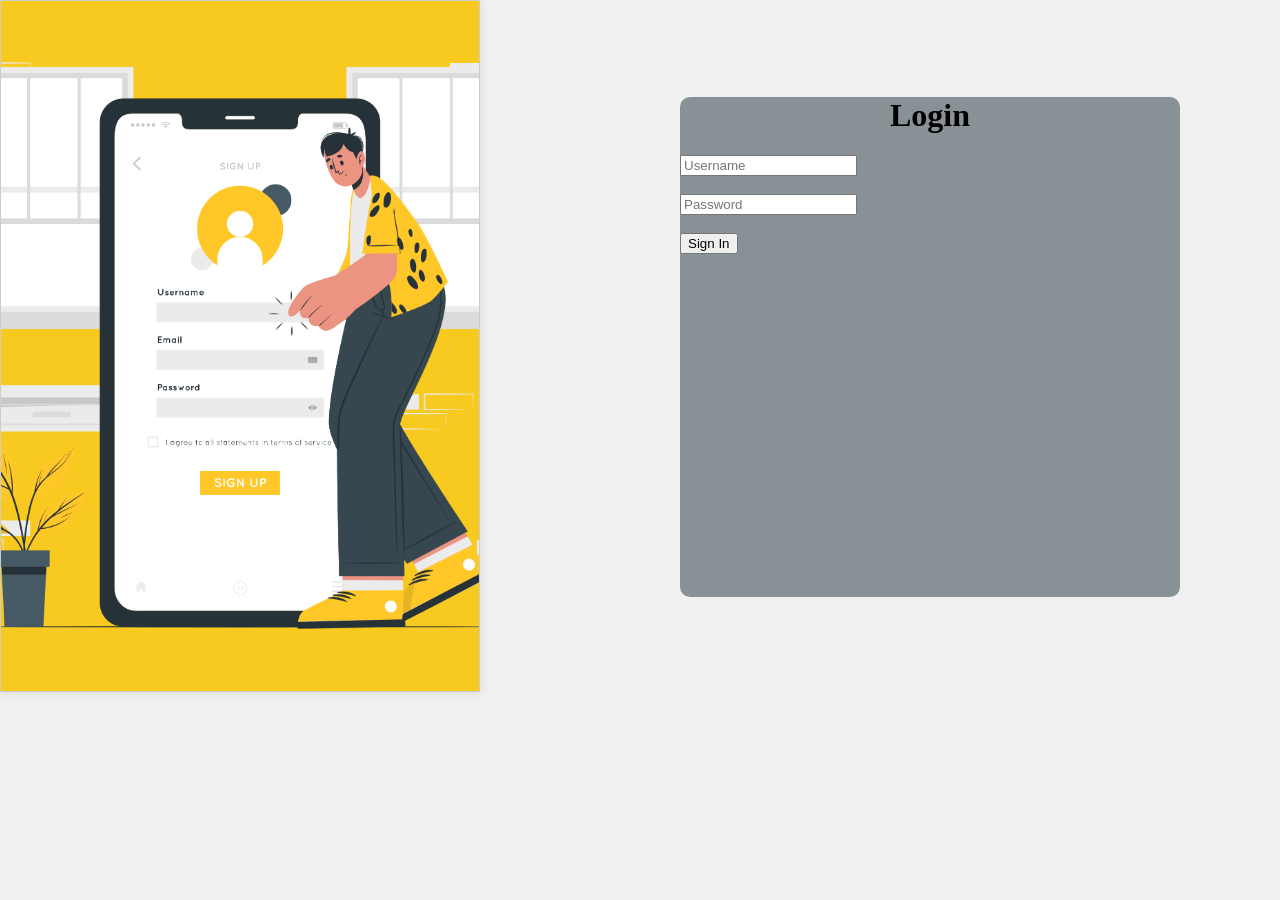
==== index.html @ 7f8a3566 ":wp  Pleas enter the commit messag for your changes. Lines starting" ====
<!DOCTYPE html>
<html lang="en">

<head>
    <meta charset="UTF-8">
    <meta name="viewport" content="width=device-width, initial-scale=1.0">
    <title>Document</title>
</head>
<style>
    body {
        margin: 0;
        background-color: #f0f0f0;
        font-family: Times, sans-serif;
        display: flex;
        align-items: center;
    }


    #side-pan {
        width: 300px;
        height: 300px;
        background-color: #fac400df;
        border: 1px solid #ccc;
        padding-bottom: 290px;
        padding-right: 300px;
        box-shadow: 0 0 10px rgba(0, 0, 0, 0.1);
        display: flex;
        width: 500px;
        height: 400px;
        background-image: url("side-bg.png");
        background-size: cover;
        background-position: center;
        background-repeat: no-repeat;


    }

    #login-side {
        background-color: #36464f8e;
        margin: 20px 100px 20px 200px;
        height: 500px;
        width: 500px;
        align-items: center;
        border-radius: 10px;
    }

    #logo {
        width: 80px;
        height: 80px;

    }

 
</style>

<body>
    <div id="side-pan">
    </div>
    <form id="form">
    <div id="login-side">
        <h1 align="center">Login</h1>
        <input type="text" class="log" name="username" placeholder="Username"><br><br>
        <input type="password" class="log" name="password" placeholder="Password"><br><br>
        <button>Sign In</button>
    </div>
    </form>
</body>

</html>
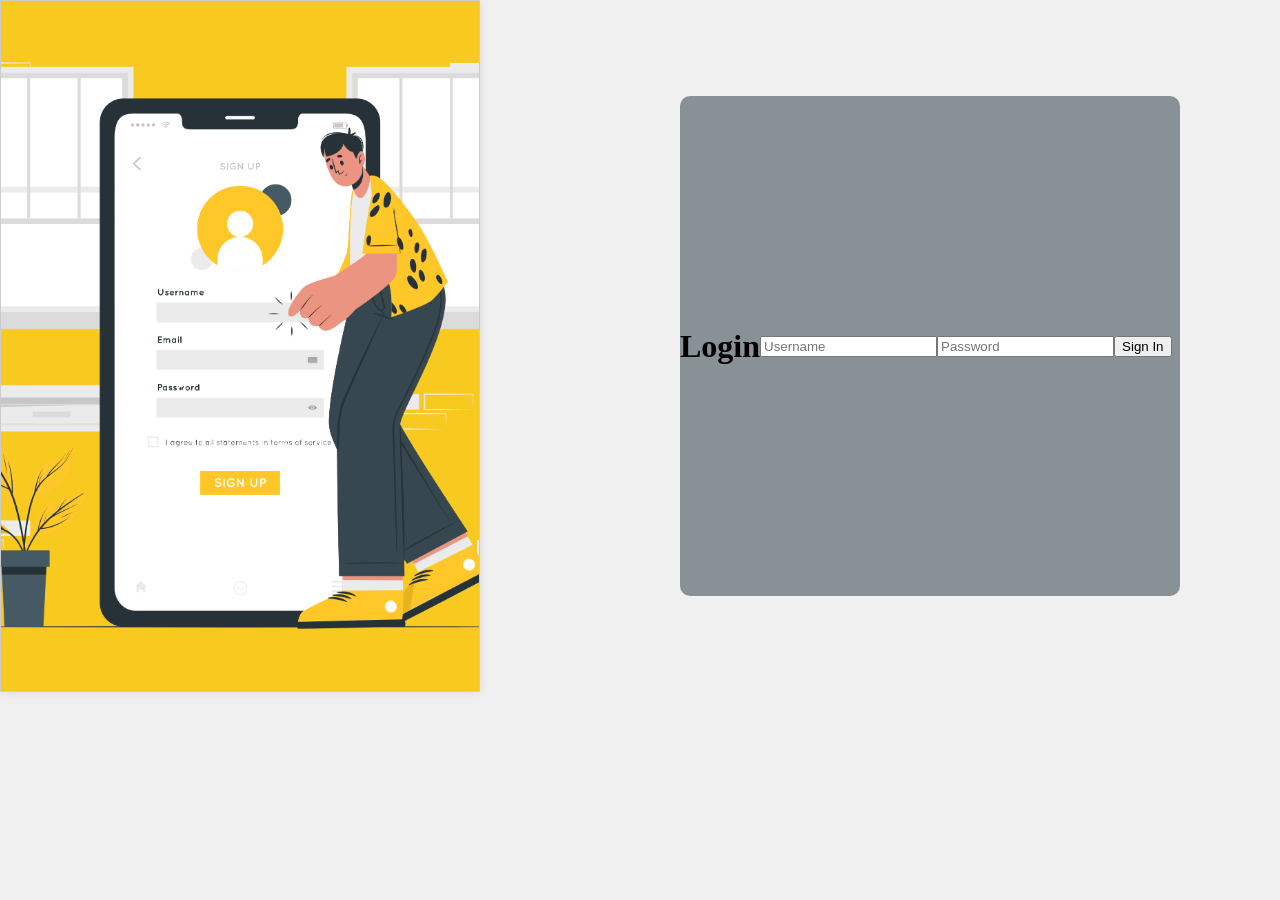
==== commit 8b969906: "Test GitHub contribution" ====
--- a/index.html
+++ b/index.html
@@ -40,6 +40,7 @@
         margin: 20px 100px 20px 200px;
         height: 500px;
         width: 500px;
+        display: flex;
         align-items: center;
         border-radius: 10px;
     }
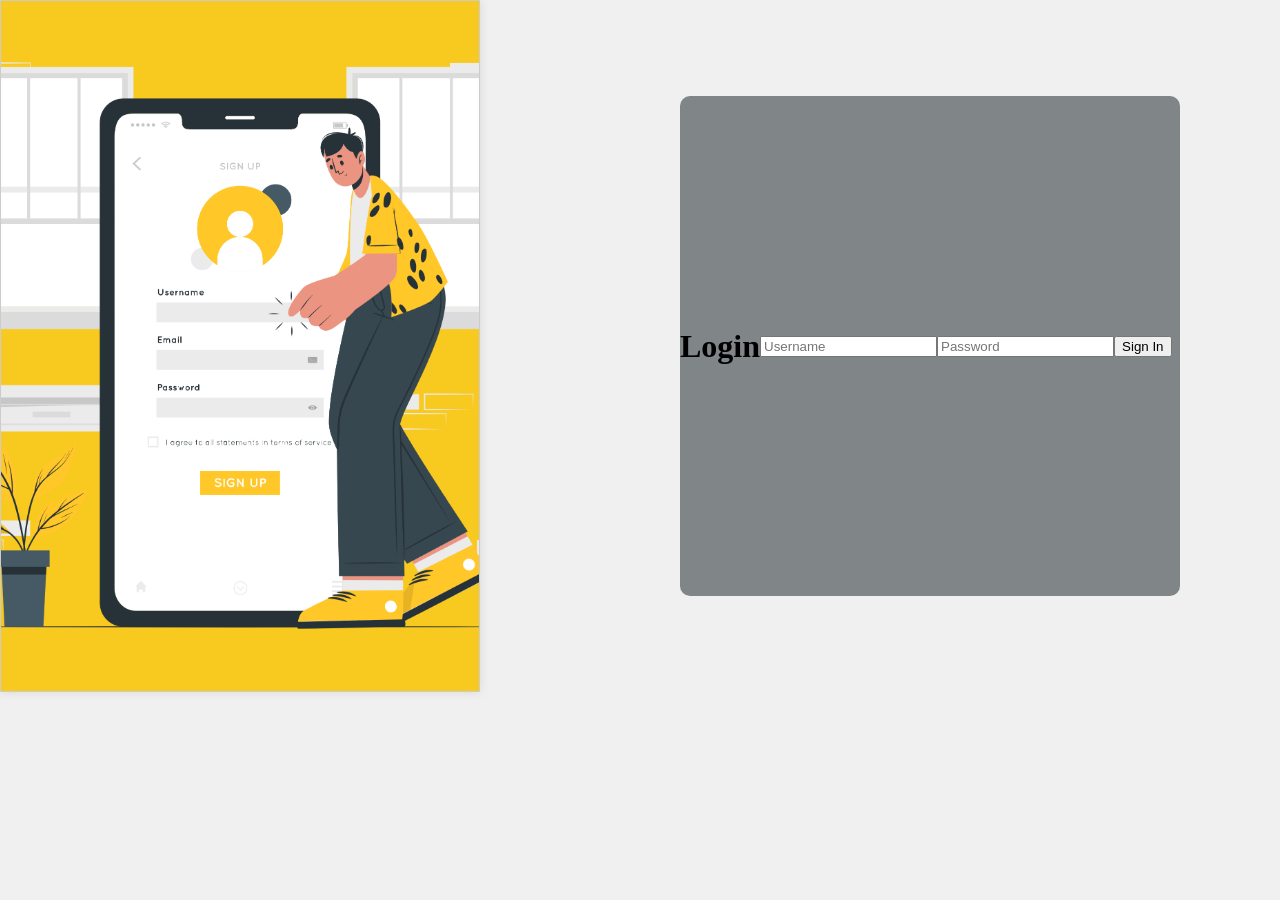
==== commit d1c2504e: "Test GitHub contribution" ====
--- a/index.html
+++ b/index.html
@@ -36,7 +36,7 @@
     }
 
     #login-side {
-        background-color: #36464f8e;
+        background-color: #2931368e;
         margin: 20px 100px 20px 200px;
         height: 500px;
         width: 500px;
@@ -60,11 +60,25 @@
     <form id="form">
     <div id="login-side">
         <h1 align="center">Login</h1>
-        <input type="text" class="log" name="username" placeholder="Username"><br><br>
-        <input type="password" class="log" name="password" placeholder="Password"><br><br>
-        <button>Sign In</button>
+        <input type="text" id="un" name="username" placeholder="Username"><br><br>
+        <input type="password" id="up" name="password" placeholder="Password"><br><br>
+        <button type="button" onclick="getinfo()">Sign In</button>
     </div>
     </form>
 </body>
+<script>
+    function getinfo() {
+        var username = document.getElementById("un").value;
+        var password = document.getElementById("up").value;
+        return display_info(username, password);
+
+    }
+    function display_info(username, password){
+if (username === "sarvesh" && password === "12345") {
+        window.location.href = "dashboard.html";
+        } else {
+            alert("Invalid username or password");
+        }}
+</script>
 
 </html>
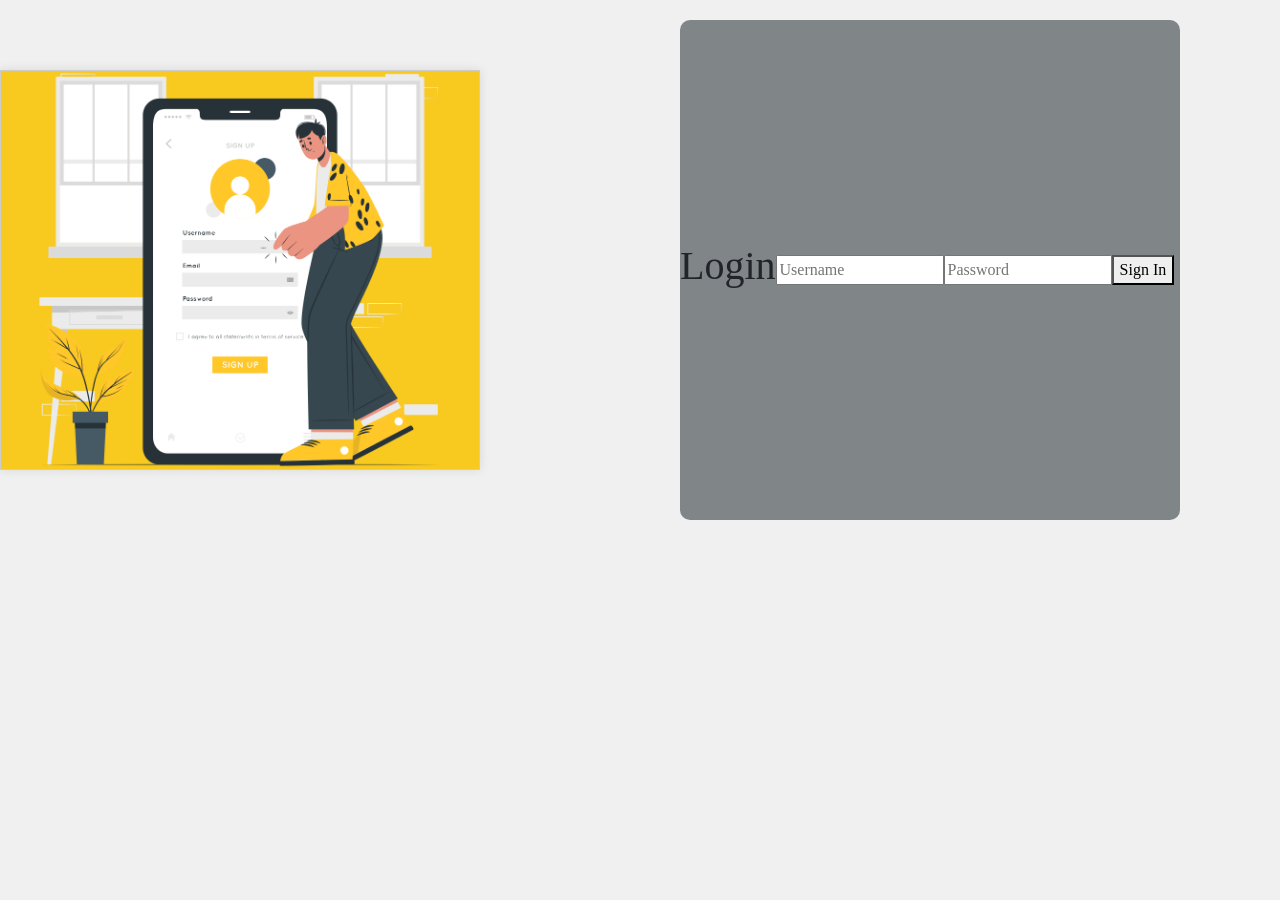
==== commit 00ddfa4a: "bootstrap include" ====
--- a/index.html
+++ b/index.html
@@ -5,6 +5,7 @@
     <meta charset="UTF-8">
     <meta name="viewport" content="width=device-width, initial-scale=1.0">
     <title>Document</title>
+    <link href="https://cdn.jsdelivr.net/npm/bootstrap@5.3.8/dist/css/bootstrap.min.css" rel="stylesheet" integrity="sha384-sRIl4kxILFvY47J16cr9ZwB07vP4J8+LH7qKQnuqkuIAvNWLzeN8tE5YBujZqJLB" crossorigin="anonymous">
 </head>
 <style>
     body {
@@ -74,11 +75,12 @@
 
     }
     function display_info(username, password){
-if (username === "sarvesh" && password === "12345") {
+if (username === "sarvesh" && password === "sarveshmoc") {
         window.location.href = "dashboard.html";
         } else {
             alert("Invalid username or password");
         }}
 </script>
+<script src="https://cdn.jsdelivr.net/npm/bootstrap@5.3.8/dist/js/bootstrap.bundle.min.js" integrity="sha384-FKyoEForCGlyvwx9Hj09JcYn3nv7wiPVlz7YYwJrWVcXK/BmnVDxM+D2scQbITxI" crossorigin="anonymous"></script>
 
 </html>
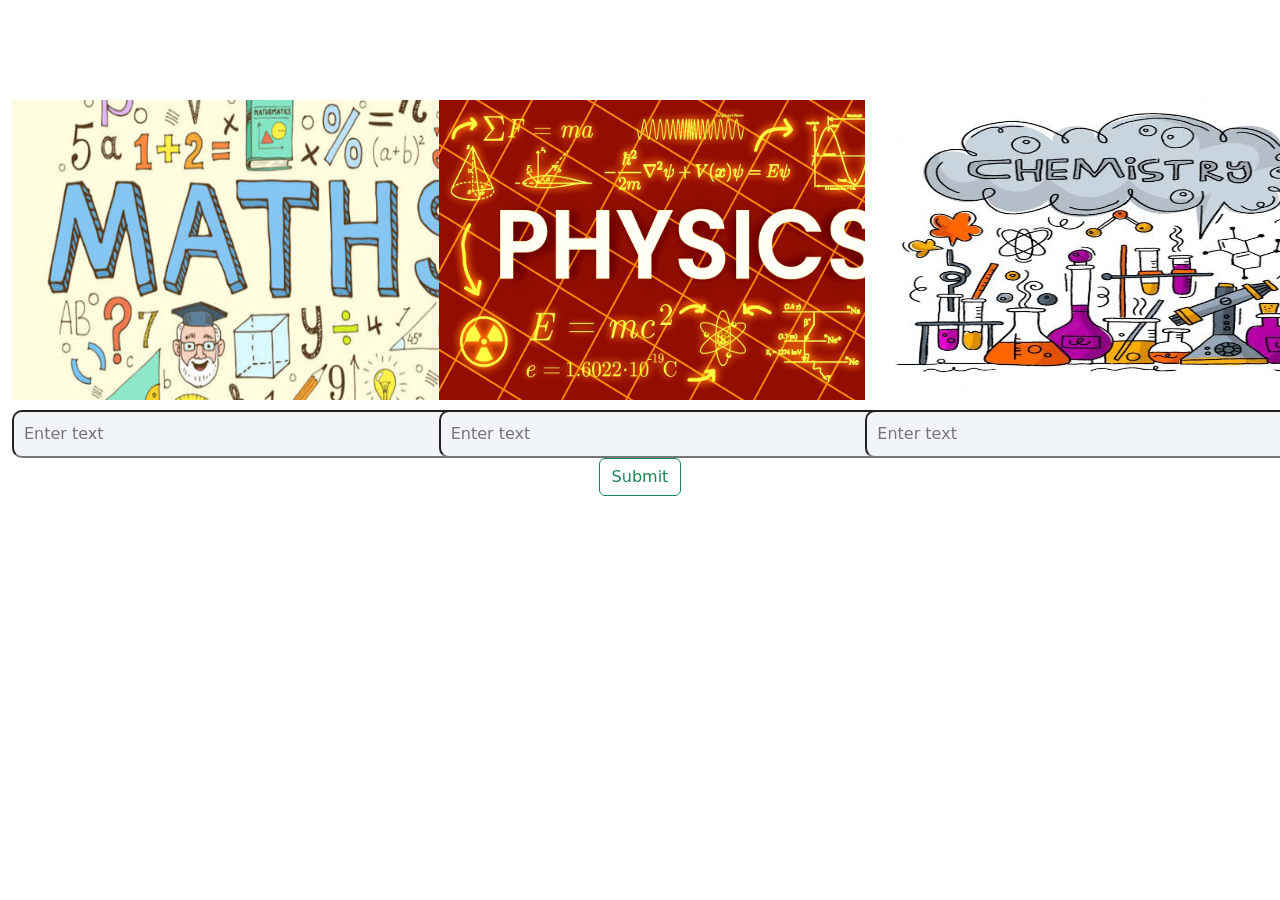
==== commit 3d92910b: "changed into cutoff finder" ====
--- a/index.html
+++ b/index.html
@@ -5,82 +5,41 @@
     <meta charset="UTF-8">
     <meta name="viewport" content="width=device-width, initial-scale=1.0">
     <title>Document</title>
-    <link href="https://cdn.jsdelivr.net/npm/bootstrap@5.3.8/dist/css/bootstrap.min.css" rel="stylesheet" integrity="sha384-sRIl4kxILFvY47J16cr9ZwB07vP4J8+LH7qKQnuqkuIAvNWLzeN8tE5YBujZqJLB" crossorigin="anonymous">
+    <link href="https://cdn.jsdelivr.net/npm/bootstrap@5.3.8/dist/css/bootstrap.min.css" rel="stylesheet"
+        integrity="sha384-sRIl4kxILFvY47J16cr9ZwB07vP4J8+LH7qKQnuqkuIAvNWLzeN8tE5YBujZqJLB" crossorigin="anonymous">
+    <link rel="stylesheet" href="index.css">
 </head>
-<style>
-    body {
-        margin: 0;
-        background-color: #f0f0f0;
-        font-family: Times, sans-serif;
-        display: flex;
-        align-items: center;
-    }
-
-
-    #side-pan {
-        width: 300px;
-        height: 300px;
-        background-color: #fac400df;
-        border: 1px solid #ccc;
-        padding-bottom: 290px;
-        padding-right: 300px;
-        box-shadow: 0 0 10px rgba(0, 0, 0, 0.1);
-        display: flex;
-        width: 500px;
-        height: 400px;
-        background-image: url("side-bg.png");
-        background-size: cover;
-        background-position: center;
-        background-repeat: no-repeat;
-
-
-    }
-
-    #login-side {
-        background-color: #2931368e;
-        margin: 20px 100px 20px 200px;
-        height: 500px;
-        width: 500px;
-        display: flex;
-        align-items: center;
-        border-radius: 10px;
-    }
-
-    #logo {
-        width: 80px;
-        height: 80px;
-
-    }
-
- 
-</style>
 
 <body>
-    <div id="side-pan">
+    <div class="container-fluid">
+        <div class="row">
+        <div class="col-md-12 col-sm-12 col-lg-4">
+            <img src="maths.jpg" class="card-img-top" alt="...">
+            <div class="card-body">
+                <input type="number" class="cutoff" id="maths" placeholder="Enter text">
+            </div>
+        </div>
+        <div class="col-md-12 col-sm-12 col-lg-4">
+            <img src="physics.jpg" class="card-img-top" alt="...">
+            <div class="card-body">
+                <input type="number" class="cutoff" id="physics" placeholder="Enter text">
+            </div>
+        </div>
+        <div class="col-md-12 col-sm-12 col-lg-4">
+            <img src="chem.jpg" class="card-img-top" alt="...">
+            <div class="card-body">
+                <input type="number" class="cutoff" id="chemistry" placeholder="Enter text">
+            </div>
+        </div>
+        </div>
     </div>
-    <form id="form">
-    <div id="login-side">
-        <h1 align="center">Login</h1>
-        <input type="text" id="un" name="username" placeholder="Username"><br><br>
-        <input type="password" id="up" name="password" placeholder="Password"><br><br>
-        <button type="button" onclick="getinfo()">Sign In</button>
-    </div>
-    </form>
+   <div class="text-center">
+    <button class="btn btn-outline-success">Submit</button>
+</div>
 </body>
-<script>
-    function getinfo() {
-        var username = document.getElementById("un").value;
-        var password = document.getElementById("up").value;
-        return display_info(username, password);
-
-    }
-    function display_info(username, password){
-if (username === "sarvesh" && password === "sarveshmoc") {
-        window.location.href = "dashboard.html";
-        } else {
-            alert("Invalid username or password");
-        }}
-</script>
-<script src="https://cdn.jsdelivr.net/npm/bootstrap@5.3.8/dist/js/bootstrap.bundle.min.js" integrity="sha384-FKyoEForCGlyvwx9Hj09JcYn3nv7wiPVlz7YYwJrWVcXK/BmnVDxM+D2scQbITxI" crossorigin="anonymous"></script>
+<script src="https://cdn.jsdelivr.net/npm/bootstrap@5.3.8/dist/js/bootstrap.bundle.min.js"
+    integrity="sha384-FKyoEForCGlyvwx9Hj09JcYn3nv7wiPVlz7YYwJrWVcXK/BmnVDxM+D2scQbITxI"
+    crossorigin="anonymous"></script>
+<script src="Script.js"></script>
 
 </html>
--- a/index.css
+++ b/index.css
@@ -0,0 +1,18 @@
+.card-img-top{
+    width: 500px;
+    height: 300px;
+}
+.cutoff{
+    border-radius: 10px;
+    background-color: #f1f5f8;
+    width:500px;
+    padding: 10px;
+    margin-top: 10px;
+}
+.container-fluid{
+    margin-top: 100px;
+}
+.btn btn-outline-success{
+    margin-top: 10px;
+    width: 500px;
+}
